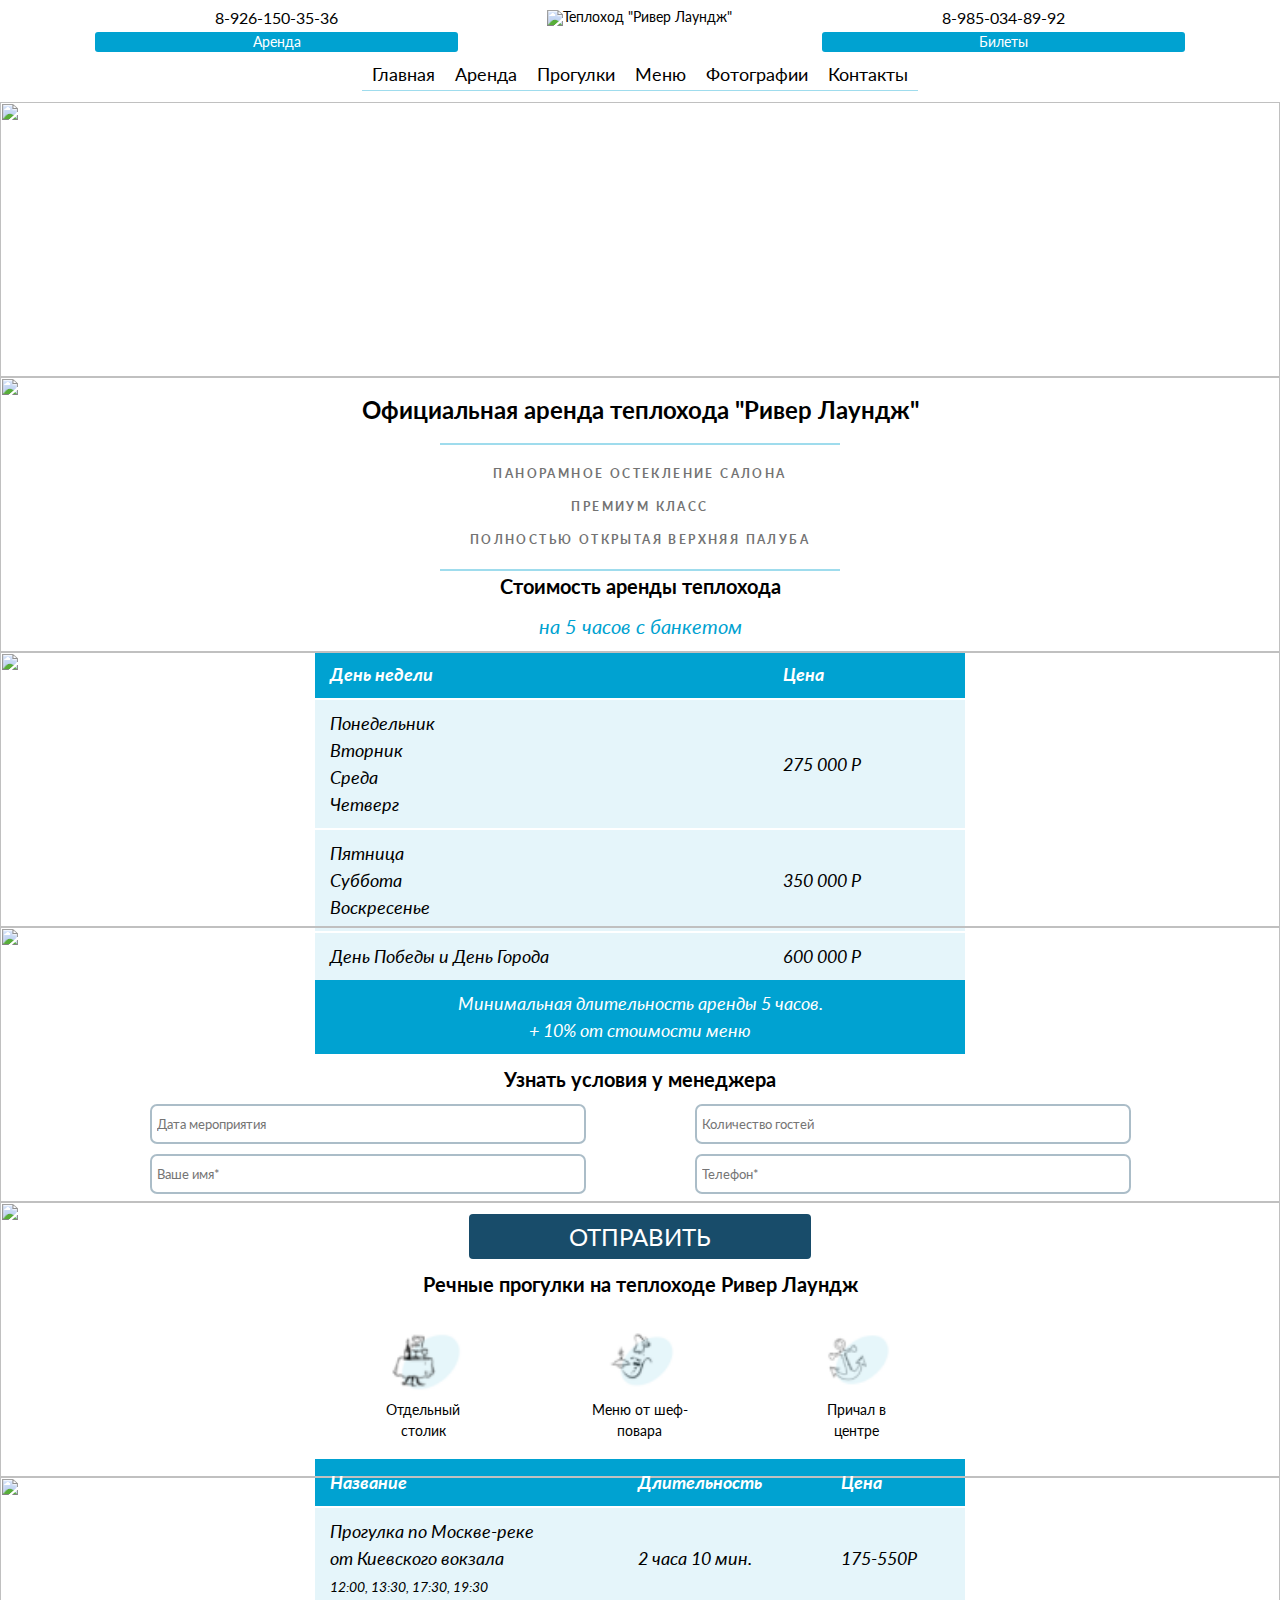
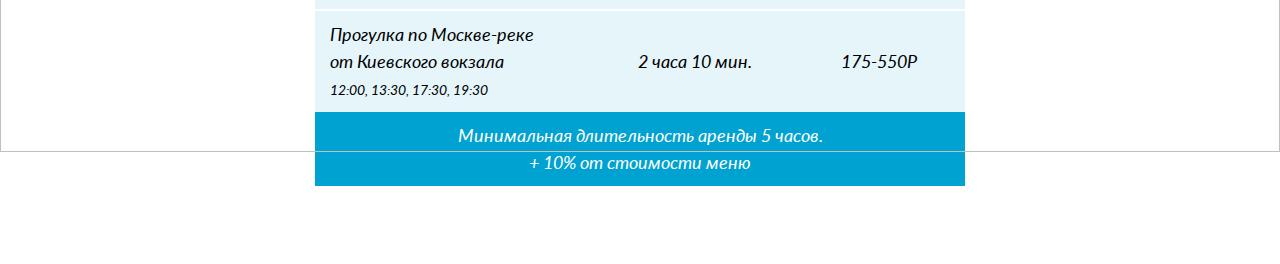
==== index.html @ a001d990 "Сделал плавно затухающую шапку" ====
<!DOCTYPE html>
<!-- Оболочка документа, указываем язык содержимого -->
<html lang="ru">
<!-- Заголовок страницы, контейнер для других важных данных (не отображается) -->
<head>
    <!-- Заголовок страницы в браузере -->
    <title>Речные прогулки по Москве-реке на теплоходе Ривер Лаунж | Теплоход "Ривер Лаунж"</title>
    <meta name="description" content="Речные прогулки по Москве-реке на теплоходе Ривер Лаунж  от причала Киевский вокзал. Расписание и билеты на речные прогулки на теплоходе River Lounge на сайте в режиме онлайн.">
    <!-- Подключаем CSS -->
    <link rel="stylesheet" href="https://river-launge.ru/sites/all/themes/shablon/css/style.css">
    <link rel="stylesheet" href="https://river-launge.ru/sites/all/themes/shablon/css/media.css">
    <link rel="stylesheet" href="css/style.css">
    <!--todo добавить стили с сайта-->
    <!--    https://river-launge.ru/sites/all/themes/shablon/css/style.css-->
    <!--    https://river-launge.ru/sites/all/themes/shablon/css/media.css-->
    <!-- Кодировка страницы -->
    <meta http-equiv="Content-type" content="text/html;charset=UTF-8"/>
    <meta name="viewport" content="width=device-width">
</head>
<!-- Отображаемое тело страницы -->
<body>
<div class="wrapper">
    <div class="over-header">
        <div class="container">
            <div class="over-header__row">
                <div class="over-header__column">
                    <div class="over-header__item">
                        <a class="over-header__phone" href="tel:+79261503536">8-926-150-35-36</a>
                        <a class="over-header__btn" href="#">Аренда</a>
                    </div>
                </div>
                <div class="over-header__column">
                    <div class="over-header__logo">
                        <img src="img/logo.png" alt='Теплоход "Ривер Лаундж"'>
                    </div>
                </div>
                <div class="over-header__column">
                    <div class="over-header__item">
                        <a class="over-header__phone" href="tel:+79850348992">8-985-034-89-92</a>
                        <a class="over-header__btn" href="ride.html">Билеты</a>
                    </div>
                </div>
            </div>
        </div>
    </div>
    <header class="header">
        <div class="header__container">
            <div class="header__logo"></div>
            <div class="header__menu menu">
                <div class="menu__icon">
                    <button class="c-hamburger c-hamburger--htx">
                        <span>toggle menu</span>
                    </button>
                </div>
                <div class="menu__body">
                    <ul class="menu__list">
                        <li class="first leaf menu-item-222"><a href="/" title="" class="active">Главная</a></li>
                        <li class="leaf menu-item-495"><a href="#">Аренда</a></li>
                        <li class="leaf menu-item-507"><a href="ride.html">Прогулки</a></li>
                        <li class="leaf menu-item-555"><a href="#">Меню</a></li>
                        <li class="leaf menu-item-505"><a href="#">Фотографии</a></li>
                        <li class="last leaf menu-item-506"><a href="#">Контакты</a></li>
                    </ul>
                </div>
            </div>
            <div class="header__item"></div>
        </div>
    </header>
    <div class="content">
        <section class="slider">
            <!--            slider-->
            <div class="slider__body">
                <!--                slider__item-->
                <div class="slider__item">
                    <div class="slider__img">
                        <img data-lazy="img/gallery/01.jpg" src="" alt="">
                    </div>
                </div>
                <div class="slider__item">
                    <div class="slider__img">
                        <img data-lazy="img/gallery/02.jpg" src="" alt="">
                    </div>
                </div>
                <div class="slider__item">
                    <div class="slider__img">
                        <img data-lazy="img/gallery/03.jpg" src="" alt="">
                    </div>
                </div>
                <div class="slider__item">
                    <div class="slider__img">
                        <img data-lazy="img/gallery/04.jpg" src="" alt="">
                    </div>
                </div>
                <div class="slider__item">
                    <div class="slider__img">
                        <img data-lazy="img/gallery/05.jpg" src="" alt="">
                    </div>
                </div>
                <div class="slider__item">
                    <div class="slider__img">
                        <img data-lazy="img/gallery/06.jpg" src="" alt="">
                    </div>
                </div>
            </div>
        </section>
        <section class="poster">
            <div class="container">
                <h1 class="poster__title">Официальная аренда теплохода "Ривер&nbsp;Лаундж"</h1>
            </div>
        </section>
        <section class="advantages">
            <div class="container">
                <ul class="advantages__list">
                    <li class="advantages__item">ПАНОРАМНОЕ ОСТЕКЛЕНИЕ САЛОНА</li>
                    <li class="advantages__item">ПРЕМИУМ КЛАСС</li>
                    <li class="advantages__item">ПОЛНОСТЬЮ ОТКРЫТАЯ ВЕРХНЯЯ ПАЛУБА</li>
                </ul>
            </div>
        </section>
        <section class="price-first">
            <div class="price-first__body">
                <div class="container">
                    <h2 class="price-first__title title-h2">Стоимость аренды теплохода</h2>
                    <div class="price-first__subtitle">на 5 часов с банкетом</div>
                </div>
                <div class="price-first__table-area table-area">
                    <table class="table-area__table">
                        <tr>
                            <th>День недели</th>
                            <th>Цена</th>
                        </tr>
                        <tr>
                            <td>
                                <p>Понедельник</p>
                                <p>Вторник</p>
                                <p>Среда</p>
                                <p>Четверг</p>
                            </td>
                            <td>275 000 Р</td>
                        </tr>
                        <tr>
                            <td>
                                <p>Пятница</p>
                                <p>Суббота</p>
                                <p>Воскресенье</p>
                            </td>
                            <td>350 000 Р</td>
                        </tr>
                        <tr>
                            <td>День Победы и День Города</td>
                            <td>600 000 Р</td>
                        </tr>
                    </table>
                    <div class="table-area__description">
                        <p>Минимальная длительность аренды 5 часов.</p>
                        <p>+ 10% от стоимости меню</p>
                    </div>
                </div>
            </div>
        </section>
        <section class="request">
            <div class="container">
                <div class="request__body">
                    <h2 class="request__title title-h2">Узнать условия у менеджера</h2>
                    <form action="#" method="get" class="request__form">
                        <div class="request__input">
                            <label>
                                <input type="text" placeholder="Дата мероприятия">
                            </label>
                        </div>
                        <div class="request__input">
                            <label>
                                <input type="text" placeholder="Количество гостей ">
                            </label>
                        </div>
                        <div class="request__input">
                            <label>
                                <input type="text" placeholder="Ваше имя*">
                            </label>
                        </div>
                        <div class="request__input">
                            <label>
                                <input type="text" placeholder="Телефон*">
                            </label>
                        </div>
                        <div class="request__button">
                            <button type="submit" class="request__btn">отправить</button>
                        </div>
                    </form>
                </div>
            </div>
        </section>
        <section class="price-second">
            <div class="price-second__body">
                <div class="container">
                    <h2 class="price-second__title title-h2">Речные прогулки на теплоходе Ривер&nbsp;Лаундж</h2>
                    <!--                    todo сделать иконки бекграундом-->
                    <div class="price-second__row icons-row">
                        <div class="icons-row__column">
                            <figure class="icons-row__item">
                                <div class="icons-row__icon">
                                    <img src="img/icons/image-01.png" alt="Отдельный столик">
                                </div>
                                <figcaption><p>Отдельный</p><p>столик</p></figcaption>
                            </figure>
                        </div>
                        <div class="icons-row__column">
                            <figure class="icons-row__item">
                                <div class="icons-row__icon">
                                    <img src="img/icons/image-02.png" alt="Меню от шеф-повара">
                                </div>
                                <figcaption><p>Меню от шеф-</p><p>повара</p></figcaption>
                            </figure>
                        </div>
                        <div class="icons-row__column">
                            <figure class="icons-row__item">
                                <div class="icons-row__icon">
                                    <img src="img/icons/image-03.png" alt="Причал в центре">
                                </div>
                                <figcaption><p>Причал в </p><p>центре</p></figcaption>
                            </figure>
                        </div>
                    </div>
                </div>
                <div class="price-second__table-area table-area">
                    <table class="table-area__table">
                        <tr>
                            <th>Название</th>
                            <th>Длительность</th>
                            <th>Цена</th>
                        </tr>
                        <tr>
                            <td>
                                <p>Прогулка по Москве-реке</p>
                                <p>от Киевского вокзала</p>
                                <p><span>12:00, 13:30, 17:30, 19:30</span></p>

                            </td>
                            <td>2 часа 10 мин.</td>
                            <td>175-550Р</td>
                        </tr>
                        <tr>
                            <td>
                                <p>Прогулка по Москве-реке</p>
                                <p>от Киевского вокзала</p>
                                <p><span>12:00, 13:30, 17:30, 19:30</span></p>
                            </td>
                            <td>2 часа 10 мин.</td>
                            <td>175-550Р</td>
                        </tr>
                    </table>
                    <div class="table-area__description">
                        <p>Минимальная длительность аренды 5 часов.</p>
                        <p>+ 10% от стоимости меню</p>
                    </div>
                </div>
            </div>
        </section>
    </div>
</div>
<!-- Подключаем jQuery -->
<script src="https://code.jquery.com/jquery-1.7.2.min.js"></script>
<!-- Подключаем слайдер-->
<script src="js/slick.min.js"></script>
<!-- Подключаем файл JS скриптов -->
<script src="js/script.js"></script>
<!-- Подключаем бургер -->
<script src="js/menu-hamburger.js"></script>
</body>
</html>
---- css/style.css ----
@charset "UTF-8";
@import url("https://fonts.googleapis.com/css2?family=Lato:ital,wght@0,400;0,700;1,400&display=swap");
/*Обнуление*/
* {
  padding: 0;
  margin: 0;
  border: 0;
}

*, *:before, *:after {
  -moz-box-sizing: border-box;
  -webkit-box-sizing: border-box;
  box-sizing: border-box;
}

:focus, :active {
  outline: none;
}

a:focus, a:active {
  outline: none;
}

nav, footer, header, aside {
  display: block;
}

html, body {
  height: 100%;
  width: 100%;
  line-height: 1;
  font-size: 14px;
  font-family: lato, sans-serif;
  -ms-text-size-adjust: 100%;
  -moz-text-size-adjust: 100%;
  -webkit-text-size-adjust: 100%;
}

input, button, textarea {
  font-family: lato, sans-serif;
}

input::-ms-clear {
  display: none;
}

button {
  cursor: pointer;
}

button::-moz-focus-inner {
  padding: 0;
  border: 0;
}

a, a:visited {
  text-decoration: none;
  font-family: lato, sans-serif;
}

a:hover {
  text-decoration: none;
}

ul li {
  list-style: none;
}

img {
  vertical-align: top;
}

h1, h2, h3, h4, h5, h6 {
  font-size: inherit;
  font-weight: inherit;
}

/*--------------------*/
.wrapper {
  min-height: 100%;
}

.container {
  max-width: 1130px;
  padding: 0 20px;
  margin: 0 auto;
}

.over-header {
  padding-top: 10px;
  z-index: 10;
  opacity: 1;
  transition: all 1s ease 0s;
  transition: opacity 0.5s ease 1s;
}
.over-header__row {
  display: flex;
  justify-content: center;
}
.over-header__column {
  flex: 0 0 33.333%;
  position: relative;
  text-align: center;
  overflow: hidden;
}
.over-header__item {
  display: flex;
  flex-direction: column;
  height: 100%;
  justify-content: center;
  align-items: center;
}
.over-header__phone {
  display: flex;
  flex-direction: column;
  margin-bottom: 6px;
  font-size: 16px;
  color: #000;
  flex-grow: 3;
  justify-content: center;
  transition: all 0.5s ease 0s;
}
@media (max-width: 400px) {
  .over-header__phone {
    font-size: 14px;
  }
}
.over-header__btn {
  display: block;
  background-color: #00a2d1;
  color: #fff;
  border-radius: 3px;
  padding: 3px;
  cursor: pointer;
  flex: 0 1 auto;
  width: 100%;
}
.over-header__logo {
  padding: 0 15px;
  position: absolute;
  top: 0;
  left: 0;
  height: 100%;
  width: 100%;
}
.over-header__logo img {
  object-fit: contain;
  width: 100%;
  height: 100%;
}
.over-header_active {
  opacity: 0;
  transition: opacity 0s ease 0s;
}
.over-header_active * {
  font-size: 0;
  padding: 0;
  margin: 0;
}

/* -----------------------------------------------------------------------------

  HAMBURGER ICONS COMPONENT

----------------------------------------------------------------------------- */
/**
 * Toggle Switch Globals
 *
 * All switches should take on the class `c-hamburger` as well as their
 * variant that will give them unique properties. This class is an overview
 * class that acts as a reset for all versions of the icon.
 */
.c-hamburger {
  display: block;
  position: relative;
  overflow: hidden;
  margin: 0;
  padding: 0;
  width: 50px;
  height: 50px;
  font-size: 0;
  text-indent: -9999px;
  -webkit-appearance: none;
  -moz-appearance: none;
  appearance: none;
  box-shadow: none;
  border-radius: 0;
  border: none;
  cursor: pointer;
}

.c-hamburger:focus {
  outline: none;
}

.c-hamburger span {
  display: block;
  position: absolute;
  top: 23.5px;
  left: 7px;
  right: 7px;
  height: 3px;
  background: #00a2d1;
}

.c-hamburger span::before,
.c-hamburger span::after {
  position: absolute;
  display: block;
  left: 0;
  width: 100%;
  height: 3px;
  background-color: #00a2d1;
  content: "";
}

.c-hamburger span::before {
  top: -11px;
}

.c-hamburger span::after {
  bottom: -11px;
}

/**
 * Style 1
 *
 * Rotating hamburger icon (rot), that simply rotates 90 degrees when activated.
 * Nothing too fancy, simple transition.
 */
.c-hamburger--rot {
  background-color: #28aadc;
}

.c-hamburger--rot span {
  transition: transform 0.3s;
}

/* active state, i.e. menu open */
.c-hamburger--rot.is-active {
  background-color: #166888;
}

.c-hamburger--rot.is-active span {
  transform: rotate(90deg);
}

/**
 * Style 2
 * 
 * Hamburger to "x" (htx). Takes on a hamburger shape, bars slide
 * down to center and transform into an "x".
 */
.c-hamburger--htx {
  background-color: #ffffff;
}

.c-hamburger--htx span {
  transition: background 0s 0.3s;
}

.c-hamburger--htx span::before,
.c-hamburger--htx span::after {
  transition-duration: 0.3s, 0.3s;
  transition-delay: 0.3s, 0s;
}

.c-hamburger--htx span::before {
  transition-property: top, transform;
}

.c-hamburger--htx span::after {
  transition-property: bottom, transform;
}

/* active state, i.e. menu open */
.c-hamburger--htx.is-active {
  background-color: white;
}

.c-hamburger--htx.is-active span {
  background: none;
}

.c-hamburger--htx.is-active span::before {
  top: 0;
  transform: rotate(45deg);
}

.c-hamburger--htx.is-active span::after {
  bottom: 0;
  transform: rotate(-45deg);
}

.c-hamburger--htx.is-active span::before,
.c-hamburger--htx.is-active span::after {
  transition-delay: 0s, 0.3s;
}

/**
 * Style 3
 *
 * Hamburger to left-arrow (htla). Hamburger menu transforms to a left-pointing
 * arrow. Usually indicates an off canvas menu sliding in from left that
 * will be close on re-click of the icon.
 */
.c-hamburger--htla {
  background-color: #32dc64;
}

.c-hamburger--htla span {
  transition: transform 0.3s;
}

.c-hamburger--htla span::before {
  transform-origin: top right;
  transition: transform 0.3s, width 0.3s, top 0.3s;
}

.c-hamburger--htla span::after {
  transform-origin: bottom right;
  transition: transform 0.3s, width 0.3s, bottom 0.3s;
}

/* active state, i.e. menu open */
.c-hamburger--htla.is-active {
  background-color: #19903c;
}

.c-hamburger--htla.is-active span {
  transform: rotate(180deg);
}

.c-hamburger--htla.is-active span::before,
.c-hamburger--htla.is-active span::after {
  width: 50%;
}

.c-hamburger--htla.is-active span::before {
  top: 0;
  transform: translateX(21px) translateY(1.5px) rotate(45deg);
}

.c-hamburger--htla.is-active span::after {
  bottom: 0;
  transform: translateX(21px) translateY(-1.5px) rotate(-45deg);
}

/**
 * Style 4
 *
 * Hamburger to right-arrow (htra). Hamburger menu transforms to a
 * right-pointing arrow. Usually indicates an off canvas menu sliding in from 
 * right that will be close on re-click of the icon.
 */
.c-hamburger--htra {
  background-color: #ff9650;
}

.c-hamburger--htra span {
  transition: transform 0.3s;
}

.c-hamburger--htra span::before {
  transform-origin: top left;
  transition: transform 0.3s, width 0.3s, top 0.3s;
}

.c-hamburger--htra span::after {
  transform-origin: bottom left;
  transition: transform 0.3s, width 0.3s, bottom 0.3s;
}

/* active state, i.e. menu open */
.c-hamburger--htra.is-active {
  background-color: #e95d00;
}

.c-hamburger--htra.is-active span {
  transform: rotate(180deg);
}

.c-hamburger--htra.is-active span::before,
.c-hamburger--htra.is-active span::after {
  width: 50%;
}

.c-hamburger--htra.is-active span::before {
  top: 0;
  transform: translateX(-3px) translateY(1.5px) rotate(-45deg);
}

.c-hamburger--htra.is-active span::after {
  bottom: 0;
  transform: translateX(-3px) translateY(-1.5px) rotate(45deg);
}

.header {
  position: sticky;
  top: 0;
  left: 0;
  width: 100%;
  z-index: 10;
  background-color: #fff;
  padding: 0 20px;
}
.header__container {
  max-width: 1130px;
  padding: 0 20px;
  margin: 0 auto;
  display: flex;
  align-items: center;
  justify-content: space-between;
  min-height: 50px;
  position: relative;
}
.header__logo {
  position: relative;
  z-index: 5;
}

.menu__icon {
  display: none;
}
.menu__body {
  width: 100%;
}
.menu__body_active .menu {
  top: 0;
}
.menu__list {
  transition: all 0.5s ease 0s;
}
.menu__list > li {
  position: relative;
  margin: 0 0 5px 0;
  background: #00a2d1;
  border-radius: 5px;
  cursor: pointer;
}
.menu__list > li:hover {
  text-decoration: underline;
}
.menu__list > li > a {
  display: block;
  color: #fff;
  font-size: 18px;
  width: 100%;
  padding: 7px 0;
  border-radius: 0;
  margin: 0;
  text-align: center;
  border-bottom: 1px solid #DDD;
}

@media (min-width: 767px) {
  .menu__list {
    display: flex;
    align-items: center;
    padding: 0 20px;
  }
  .menu__list > li {
    background-color: #fff;
  }
  .menu__list > li > a {
    color: black;
    display: block;
    width: 100%;
    padding: 7px 10px;
    border-radius: 0;
    margin: 0;
    text-align: center;
    border-bottom: 1px solid #9fdced;
  }
}
@media (max-width: 767px) {
  .header__container:before {
    content: "";
    display: block;
    width: 100%;
    height: 2px;
    background-color: #9fdced;
    position: absolute;
    top: 50%;
    transform: translate(-50%, -50%);
    left: 50%;
    z-index: 3;
  }

  .menu__icon {
    z-index: 5;
    display: inline-block;
    position: relative;
    cursor: pointer;
  }
  .menu__body {
    position: fixed;
    top: 0;
    left: -100%;
    width: 100%;
    height: 100%;
    background-color: rgba(255, 255, 255, 0.9);
    padding: 100px 30px 30px;
    transition: left 0.3s ease 0s;
    overflow: auto;
  }
  .menu__body_active {
    left: 0;
  }
  .menu__list > li:last-child {
    margin: 0;
  }
  .menu__list > li > a {
    font-size: 24px;
  }
}
/* Слайдер */
.slick-slider {
  /* .slick-slider.slick-initialized Слайдер запущен */
  /* .slick-slider.slick-dotted Слайдер с точками */
}
/* Ограничивающая оболочка */
.slick-list {
  overflow: hidden;
  height: 100%;
  width: 100%;
}

/* Лента слайдов */
.slick-track {
  display: flex;
  height: 100%;
  width: 100%;
}

/* Слайд */
.slick-slide {
  /* .slick-slide.slick-active Слайд активный (показывается) */
  /* .slick-slide.slick-current Слайд основной */
  /* .slick-slide.slick-center Слайд по центру */
  /* .slick-slide.slick-cloned Клонированный слайд */
  /* .slick-slide.slick-cloned Клонированный слайд */
}
/* Стрелка */
.slick-arrow {
  /* .slick-arrow.slick-prev Стрелка влево */
  /* .slick-arrow.slick-next Стрелка вправо */
  /* .slick-arrow.slick-disabled Стрелка не активная */
}
/* Точки (булиты) */
.slick-dots {
  margin-top: 100px;
  display: flex;
  justify-content: center;
  align-items: center;
}
@media (max-width: 1100px) {
  .slick-dots {
    margin-top: 50px;
  }
}
@media (max-width: 600px) {
  .slick-dots {
    margin-top: 20px;
  }
}
.slick-dots li {
  list-style: none;
  margin: 0 5px;
  /* .slick-dots li.slick-active Активная точка */
  /* .slick-dots li button Элемент точки */
}
.slick-dots li.slick-active button {
  background-color: #a9afb3;
}
.slick-dots li button {
  font-size: 0;
  width: 11px;
  height: 11px;
  background-color: transparent;
  border: 1px solid #c8c8c8;
  border-radius: 50%;
}

body {
  Scroll-behavior: smooth;
}
body.lock {
  overflow: hidden;
}

.slider {
  min-width: 0;
}
.slider__body {
  height: 275px;
  width: 100%;
}
.slider__item {
  width: 100%;
  height: 100%;
}
.slider__img {
  width: 100%;
  height: 100%;
}
.slider__img img {
  object-fit: cover;
  width: 100%;
  height: 100%;
}

.poster {
  text-align: center;
  padding: 15px 0;
}
.poster__title {
  font-size: 24px;
  font-weight: 700;
  line-height: 1.5;
}

.advantages {
  text-align: center;
}
.advantages__list {
  border-top: #9fdced solid 2px;
  border-bottom: #9fdced solid 2px;
  padding: 20px 30px;
  display: inline-block;
  text-transform: uppercase;
  color: #737373;
  font-size: 12px;
  font-weight: 700;
  letter-spacing: 0.2em;
  line-height: 1.5;
}
.advantages__item {
  margin-bottom: 15px;
}
.advantages__item::marker {
  display: none;
}
.advantages__item:last-child {
  margin-bottom: 0;
}

.price-first__subtitle {
  color: #00a2d1;
  font-style: italic;
  font-weight: 400;
  text-align: center;
  font-size: 20px;
  line-height: 1.5;
  padding-bottom: 10px;
}

.table-area {
  max-width: 650px;
  margin: 0 auto;
}
.table-area__table {
  text-align: left;
  background-color: #e5f5fa;
  width: 100%;
  border-collapse: collapse;
  font-size: 18px;
  line-height: 1.5;
  font-style: italic;
  font-family: lato, sans-serif;
}
.table-area__table th {
  background-color: #00a2d1;
  color: white;
  padding: 10px 15px;
}
@media (max-width: 400px) {
  .table-area__table th {
    text-align: center;
  }
}
.table-area__table td {
  padding: 10px 15px;
}
.table-area__table td p span {
  font-size: 0.8em;
}
@media (max-width: 400px) {
  .table-area__table td {
    text-align: center;
  }
}
.table-area__table tr {
  border-bottom: white solid 2px;
}
.table-area__table tr:last-child {
  border: none;
}
.table-area__description {
  font-size: 18px;
  line-height: 1.5;
  font-style: italic;
  background-color: #00a2d1;
  color: white;
  text-align: center;
  padding: 10px 0;
}

.request__title {
  padding: 10px 0;
}
.request__form {
  display: flex;
  width: 100%;
  flex-wrap: wrap;
}
.request__input {
  flex: 0 1 50%;
}
.request__input input {
  display: block;
  margin: 0 auto 10px;
  width: 80%;
  border: #abbdc8 solid 2px;
  border-radius: 7px;
  padding: 10px 5px;
}
.request__button {
  margin: 10px auto;
}
.request__btn {
  font-size: 24px;
  display: inline-block;
  color: white;
  background-color: #184c6a;
  width: 100%;
  text-transform: uppercase;
  padding: 8px 100px;
  border-radius: 4px;
}

.price-second {
  padding-bottom: 78px;
}
.price-second__title {
  margin-bottom: 10px;
}
.price-second__row {
  padding-bottom: 18px;
}

.title-h2 {
  text-align: center;
  font-size: 20px;
  font-weight: bold;
  line-height: 1.5;
  padding-bottom: 10px;
}

.icons-row {
  max-width: 650px;
  margin: 0 auto;
  display: flex;
  justify-content: space-around;
}
.icons-row__column {
  flex: 0 1 33.333%;
}
.icons-row__item {
  height: 100%;
  display: flex;
  flex-direction: column;
  text-align: center;
  align-items: center;
}
.icons-row__item figcaption {
  line-height: 1.5;
}
.icons-row__icon {
  width: 80px;
  height: 80px;
}
.icons-row__icon img {
  object-fit: contain;
  width: 100%;
  height: 100%;
}

.wrap-bot-header_in-ride {
  padding-bottom: 5px;
  border-bottom: #9fdced solid 2px;
}
.wrap-bot-header_in-ride .wrap #breadcrumbs > h2 {
  overflow: hidden;
  height: 1px;
}

/*# sourceMappingURL=style.css.map */
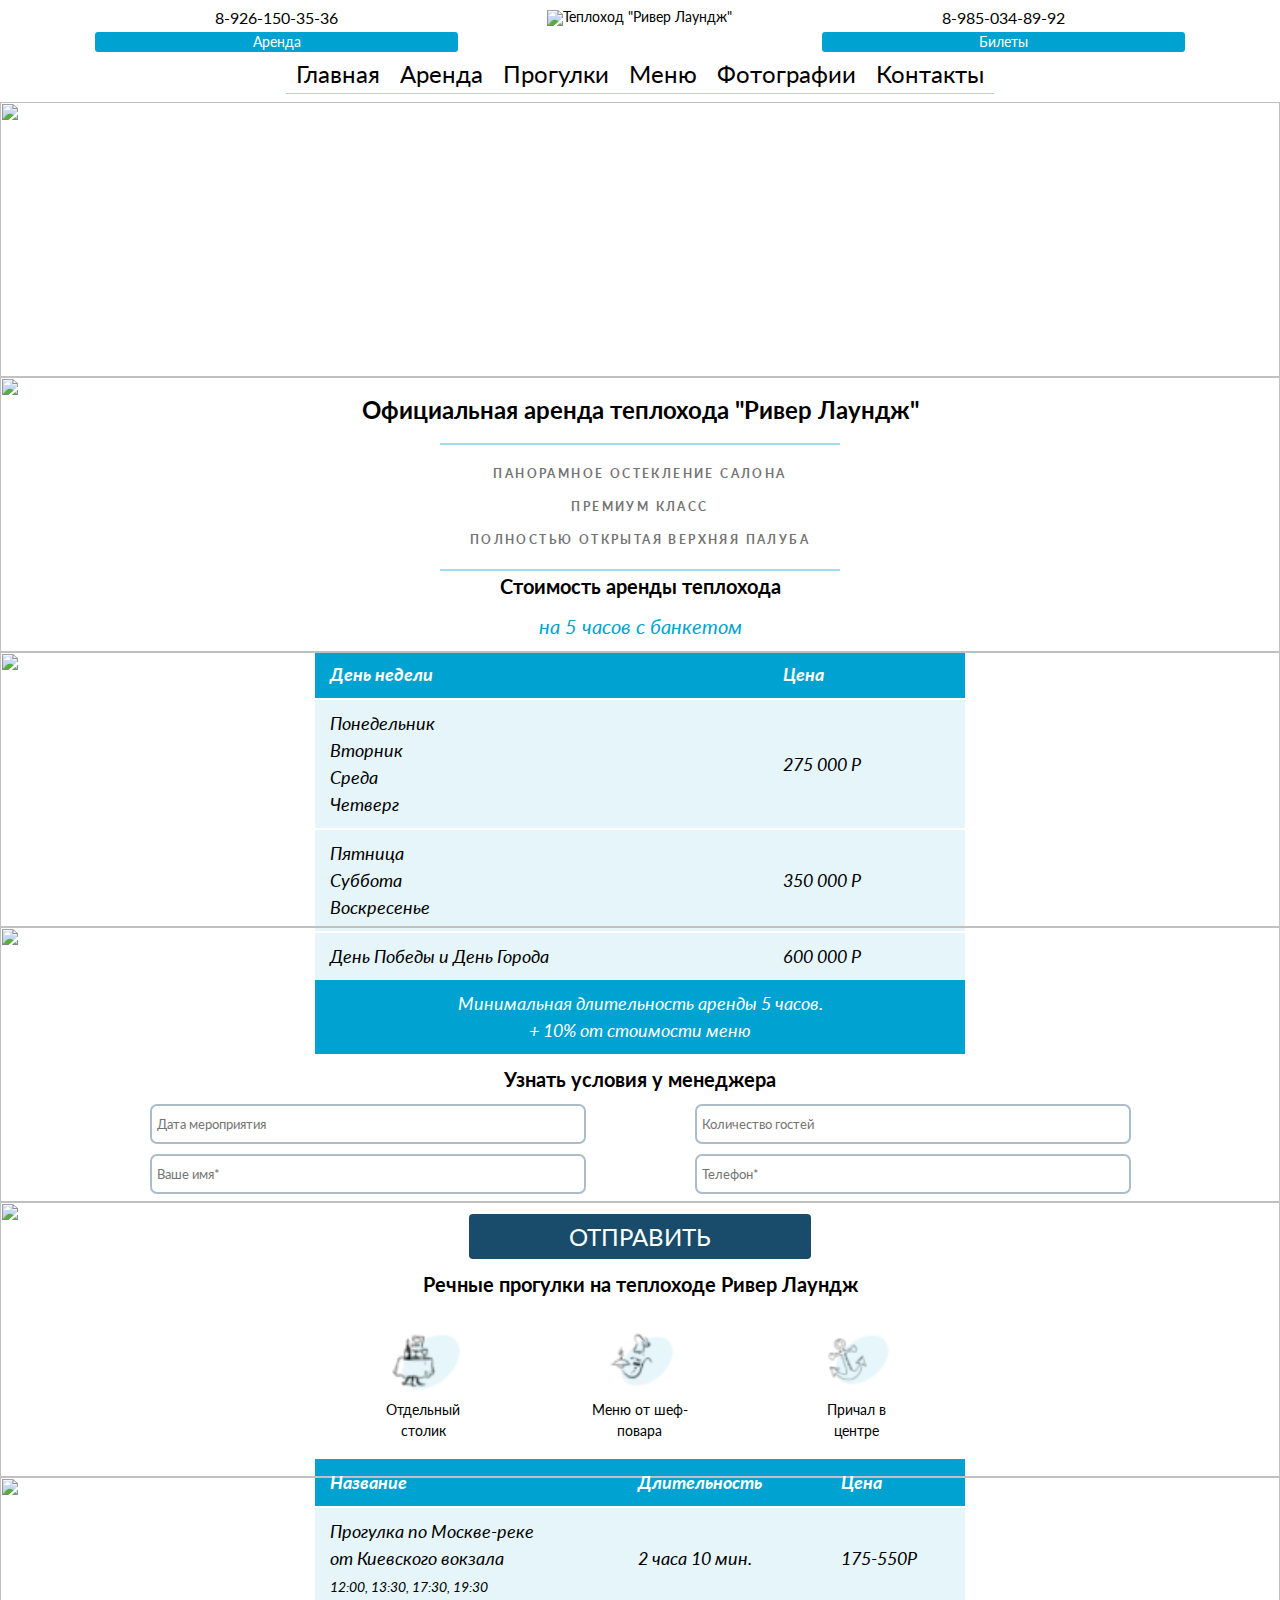
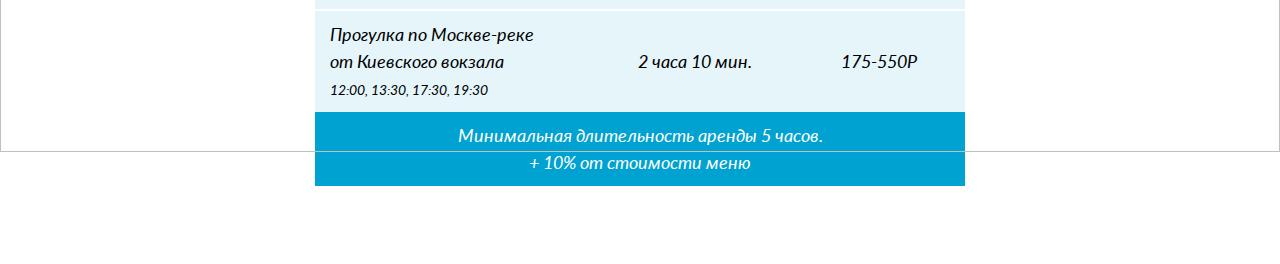
==== commit 46fd7764: "Исправил сломавшееся меню в ПК версии, сделал часть стилей прогулок, причесал стили хедера." ====
--- a/index.html
+++ b/index.html
@@ -30,7 +30,7 @@
                     </div>
                 </div>
                 <div class="over-header__column">
-                    <div class="over-header__logo">
+                    <div class="over-header__logo logo_low">
                         <img src="img/logo.png" alt='Теплоход "Ривер Лаундж"'>
                     </div>
                 </div>
@@ -45,8 +45,8 @@
     </div>
     <header class="header">
         <div class="header__container">
-            <div class="header__logo"></div>
-            <div class="header__menu menu">
+            <div class="header__column header__logo"></div>
+            <div class="header__column header__menu menu">
                 <div class="menu__icon">
                     <button class="c-hamburger c-hamburger--htx">
                         <span>toggle menu</span>
@@ -63,7 +63,7 @@
                     </ul>
                 </div>
             </div>
-            <div class="header__item"></div>
+            <div class="header__column header__item"></div>
         </div>
     </header>
     <div class="content">
--- a/css/style.css
+++ b/css/style.css
@@ -90,7 +90,6 @@
   padding-top: 10px;
   z-index: 10;
   opacity: 1;
-  transition: all 1s ease 0s;
   transition: opacity 0.5s ease 1s;
 }
 .over-header__row {
@@ -122,7 +121,10 @@
 }
 @media (max-width: 400px) {
   .over-header__phone {
-    font-size: 14px;
+    font-size: 12px;
+  }
+  .over-header__btn {
+    font-size: 12px;
   }
 }
 .over-header__btn {
@@ -137,18 +139,9 @@
 }
 .over-header__logo {
   padding: 0 15px;
-  position: absolute;
-  top: 0;
-  left: 0;
-  height: 100%;
-  width: 100%;
-}
-.over-header__logo img {
-  object-fit: contain;
-  width: 100%;
-  height: 100%;
 }
 .over-header_active {
+  padding-top: 0;
   opacity: 0;
   transition: opacity 0s ease 0s;
 }
@@ -156,6 +149,28 @@
   font-size: 0;
   padding: 0;
   margin: 0;
+}
+
+.logo_low {
+  position: absolute;
+  top: 0;
+  left: 0;
+  height: 100%;
+  width: 100%;
+}
+.logo_low img {
+  object-fit: contain;
+  width: 100%;
+  height: 100%;
+}
+
+.over-header_ride-page {
+  display: none;
+}
+@media (min-width: 767px) {
+  .over-header_ride-page {
+    display: block;
+  }
 }
 
 /* -----------------------------------------------------------------------------
@@ -414,19 +429,48 @@
   min-height: 50px;
   position: relative;
 }
-.header__logo {
+.header__container:before {
+  content: "";
+  display: block;
+  width: 100%;
+  height: 2px;
+  background-color: #9fdced;
+  position: absolute;
+  top: 50%;
+  transform: translate(-50%, -50%);
+  left: 50%;
+  z-index: 3;
+}
+
+.menu__icon {
+  z-index: 5;
+  display: inline-block;
   position: relative;
-  z-index: 5;
-}
-
-.menu__icon {
-  display: none;
+  cursor: pointer;
 }
 .menu__body {
-  width: 100%;
-}
-.menu__body_active .menu {
+  position: fixed;
   top: 0;
+  left: -100%;
+  width: 100%;
+  height: 100%;
+  background-color: rgba(255, 255, 255, 0.9);
+  padding: 100px 30px 30px;
+  transition: left 0.3s ease 0s;
+  overflow: auto;
+}
+.menu__body_active {
+  left: 0;
+}
+.menu__body_active:before {
+  content: "";
+  position: fixed;
+  width: 100%;
+  top: 0;
+  left: 0;
+  height: 50px;
+  background-color: #fff;
+  z-index: 2;
 }
 .menu__list {
   transition: all 0.5s ease 0s;
@@ -438,13 +482,16 @@
   border-radius: 5px;
   cursor: pointer;
 }
+.menu__list > li:last-child {
+  margin: 0;
+}
 .menu__list > li:hover {
   text-decoration: underline;
 }
 .menu__list > li > a {
   display: block;
   color: #fff;
-  font-size: 18px;
+  font-size: 24px;
   width: 100%;
   padding: 7px 0;
   border-radius: 0;
@@ -454,13 +501,30 @@
 }
 
 @media (min-width: 767px) {
+  .header__container:before {
+    display: none;
+  }
+
+  .menu__body {
+    position: relative;
+    left: 0;
+    height: auto;
+    padding: 0;
+  }
+  .menu__icon {
+    display: none;
+  }
   .menu__list {
     display: flex;
     align-items: center;
     padding: 0 20px;
+    margin-left: 0;
   }
   .menu__list > li {
     background-color: #fff;
+  }
+  .menu__list > li:last-child {
+    margin-bottom: 5px;
   }
   .menu__list > li > a {
     color: black;
@@ -473,47 +537,88 @@
     border-bottom: 1px solid #9fdced;
   }
 }
-@media (max-width: 767px) {
-  .header__container:before {
-    content: "";
-    display: block;
-    width: 100%;
-    height: 2px;
-    background-color: #9fdced;
-    position: absolute;
-    top: 50%;
-    transform: translate(-50%, -50%);
-    left: 50%;
-    z-index: 3;
-  }
-
-  .menu__icon {
-    z-index: 5;
-    display: inline-block;
-    position: relative;
-    cursor: pointer;
-  }
-  .menu__body {
-    position: fixed;
-    top: 0;
-    left: -100%;
-    width: 100%;
-    height: 100%;
-    background-color: rgba(255, 255, 255, 0.9);
-    padding: 100px 30px 30px;
-    transition: left 0.3s ease 0s;
-    overflow: auto;
-  }
-  .menu__body_active {
-    left: 0;
-  }
-  .menu__list > li:last-child {
-    margin: 0;
-  }
-  .menu__list > li > a {
-    font-size: 24px;
-  }
-}
+.header_ride-page {
+  padding-top: 15px;
+  transition: all 0.5s ease 0s;
+}
+.header_ride-page.header_active {
+  padding: 0;
+}
+.header_ride-page .header__container {
+  padding-bottom: 15px;
+  border-bottom: #9fdced solid 2px;
+}
+.header_ride-page .header__container:before {
+  display: none;
+}
+.header_ride-page .header__column {
+  flex: 0 0 33.333%;
+  position: relative;
+  text-align: center;
+  overflow: hidden;
+}
+.header_ride-page .header__logo {
+  width: 100%;
+  height: 100%;
+}
+.header_ride-page .header__menu__list {
+  margin: 0;
+}
+.header_ride-page .wrap-bot-header_in-ride {
+  line-height: 1;
+}
+.header_ride-page .wrap-bot-header_in-ride .wrap > #breadcrumbs {
+  padding-top: 0;
+}
+.header_ride-page .wrap-bot-header_in-ride .wrap > #breadcrumbs .breadcrumb {
+  font-size: 10px;
+}
+.header_ride-page .wrap-bot-header_in-ride .wrap > #breadcrumbs .breadcrumb > span > a {
+  font-size: 10px;
+  color: #00a2d1;
+}
+@media (min-width: 760px) {
+  .header_ride-page .wrap-bot-header_in-ride {
+    line-height: 1;
+  }
+  .header_ride-page .wrap-bot-header_in-ride .wrap > #breadcrumbs {
+    padding-top: 0;
+  }
+  .header_ride-page .wrap-bot-header_in-ride .wrap > #breadcrumbs .breadcrumb {
+    font-size: 14px;
+  }
+  .header_ride-page .wrap-bot-header_in-ride .wrap > #breadcrumbs .breadcrumb > span > a {
+    font-size: 14px;
+    color: #00a2d1;
+  }
+}
+@media (min-width: 767px) {
+  .header_ride-page {
+    padding-top: 0;
+  }
+  .header_ride-page .header__container {
+    padding-bottom: 0;
+  }
+  .header_ride-page .header__logo, .header_ride-page .header__item {
+    display: none;
+  }
+  .header_ride-page .header__column {
+    flex: 0 1 auto;
+    margin: 0 auto;
+  }
+}
+
+.wrap-bot-header_in-ride {
+  padding: 5px 0;
+  border-bottom: #9fdced solid 2px;
+}
+.wrap-bot-header_in-ride .wrap #breadcrumbs > h2 {
+  overflow: hidden;
+  height: 1px;
+  margin: 0;
+  font-size: 0;
+}
+
 /* Слайдер */
 .slick-slider {
   /* .slick-slider.slick-initialized Слайдер запущен */
@@ -618,6 +723,14 @@
   font-size: 24px;
   font-weight: 700;
   line-height: 1.5;
+}
+@media (max-width: 400px) {
+  .poster {
+    padding: 8px 0;
+  }
+  .poster__title {
+    font-size: 18px;
+  }
 }
 
 .advantages {
@@ -639,10 +752,16 @@
   margin-bottom: 15px;
 }
 .advantages__item::marker {
-  display: none;
+  display: none !important;
+  list-style-image: none !important;
 }
 .advantages__item:last-child {
   margin-bottom: 0;
+}
+@media (max-width: 400px) {
+  .advantages__list {
+    font-size: 10px;
+  }
 }
 
 .price-first__subtitle {
@@ -677,6 +796,7 @@
 @media (max-width: 400px) {
   .table-area__table th {
     text-align: center;
+    font-size: 14px;
   }
 }
 .table-area__table td {
@@ -688,6 +808,7 @@
 @media (max-width: 400px) {
   .table-area__table td {
     text-align: center;
+    font-size: 14px;
   }
 }
 .table-area__table tr {
@@ -705,6 +826,11 @@
   text-align: center;
   padding: 10px 0;
 }
+@media (max-width: 400px) {
+  .table-area__description {
+    font-size: 16px;
+  }
+}
 
 .request__title {
   padding: 10px 0;
@@ -738,6 +864,11 @@
   padding: 8px 100px;
   border-radius: 4px;
 }
+@media (max-width: 400px) {
+  .request__btn {
+    padding: 8px 50px;
+  }
+}
 
 .price-second {
   padding-bottom: 78px;
@@ -756,6 +887,12 @@
   line-height: 1.5;
   padding-bottom: 10px;
 }
+@media (max-width: 400px) {
+  .title-h2 {
+    font-size: 16px;
+    padding-bottom: 0;
+  }
+}
 
 .icons-row {
   max-width: 650px;
@@ -786,13 +923,4 @@
   height: 100%;
 }
 
-.wrap-bot-header_in-ride {
-  padding-bottom: 5px;
-  border-bottom: #9fdced solid 2px;
-}
-.wrap-bot-header_in-ride .wrap #breadcrumbs > h2 {
-  overflow: hidden;
-  height: 1px;
-}
-
 /*# sourceMappingURL=style.css.map */
